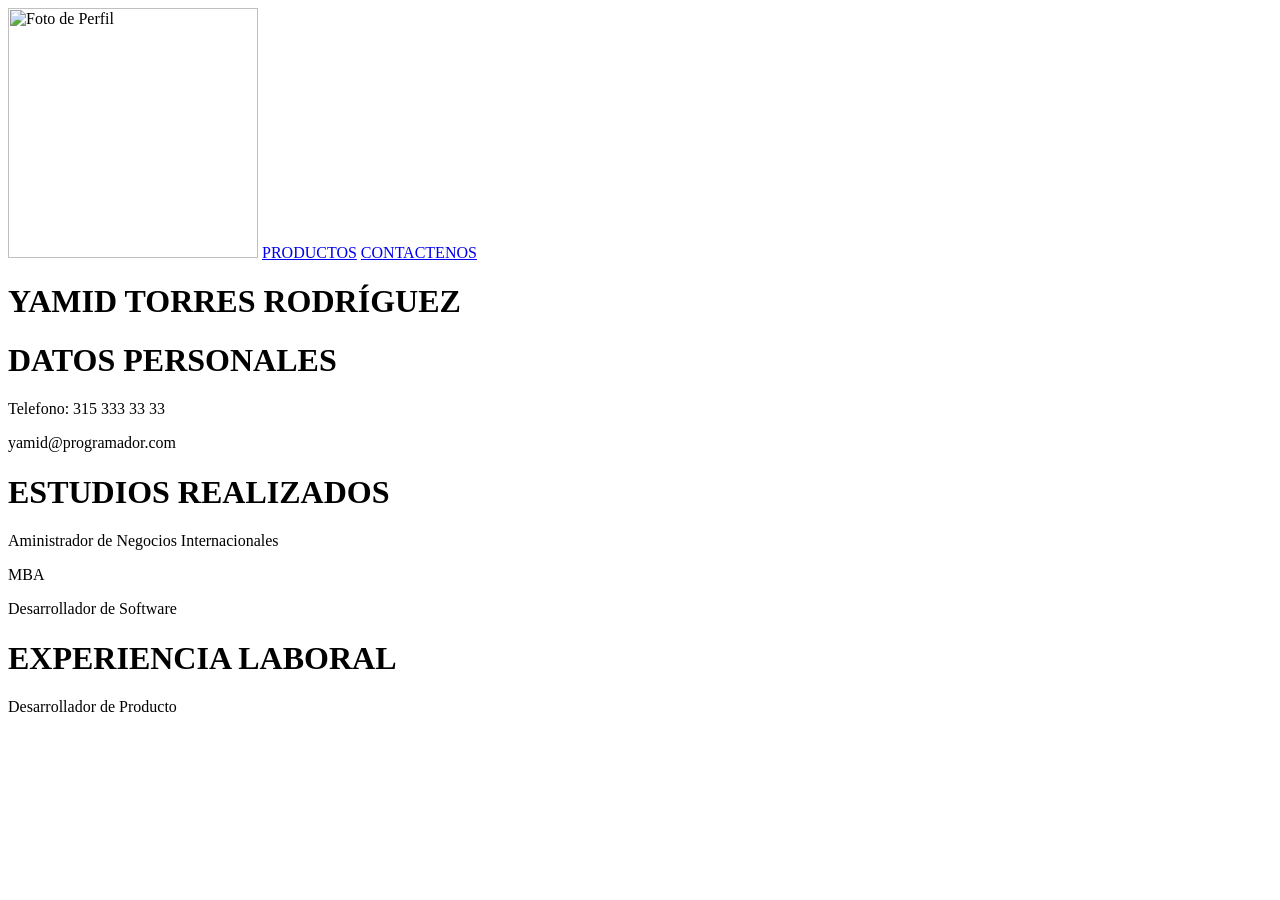
==== index.html @ 891e0f83 "Add files via upload" ====
<HTML></HTML>
<HEAD>
    <TITle>INICIO</TITle>
</HEAD>
<BODY>


    <img src="foto de perfil.png" alt="Foto de Perfil" height="250" width="250">

<a href="PRODUCTOS.HTML">PRODUCTOS</a>
<a href="CONTACTENOS.HTML">CONTACTENOS</a>

<h1>YAMID TORRES RODRÍGUEZ</h1>
<h1>DATOS PERSONALES</h1>
<P>Telefono: 315 333 33 33</P>
<p>yamid@programador.com </p>
<h1>ESTUDIOS REALIZADOS</h1>
<P>Aministrador de Negocios Internacionales</P>
<p>MBA</p>
<P>Desarrollador de Software</P>
<H1>EXPERIENCIA LABORAL</H1>
<P>Desarrollador de Producto</P>


</BODY>
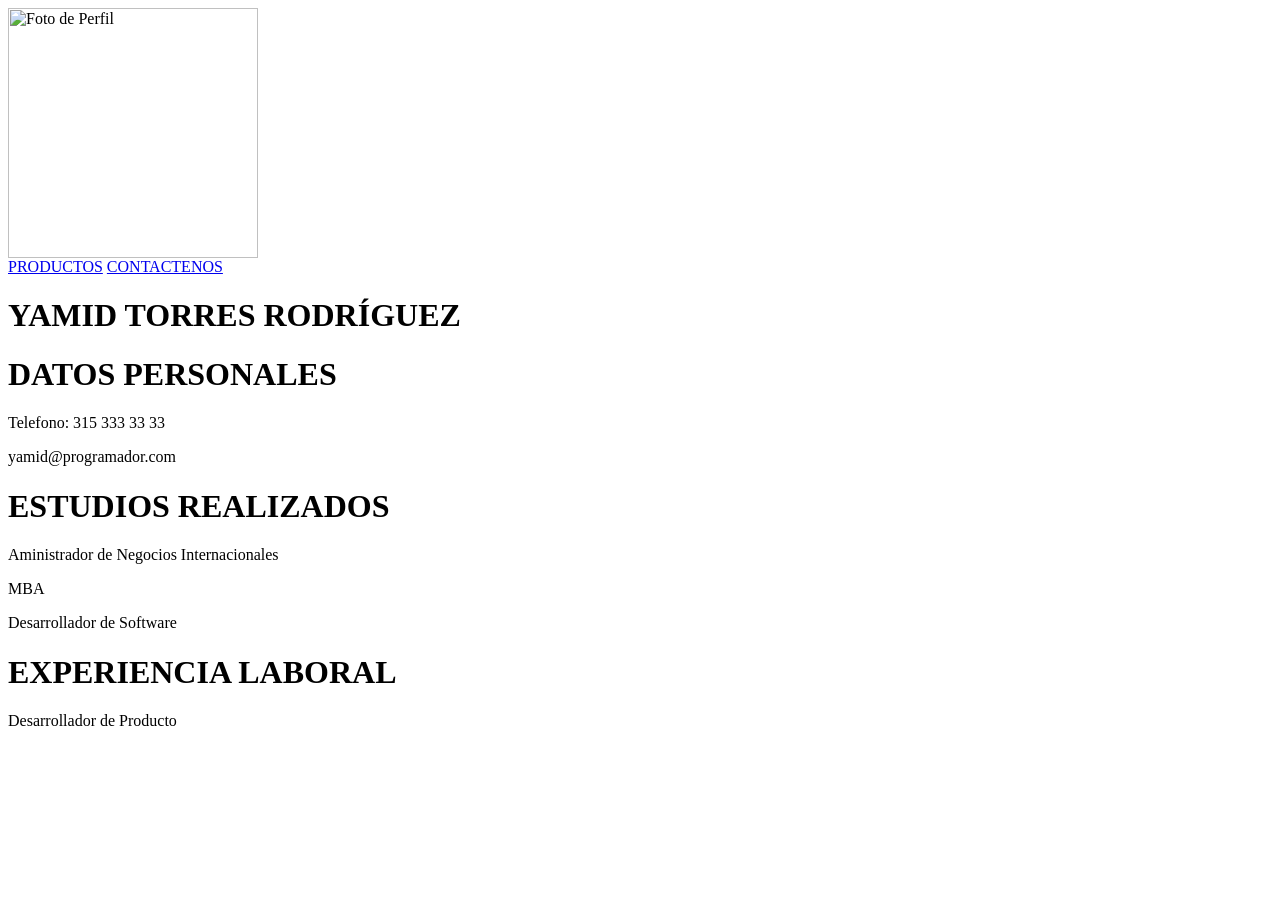
==== commit 412b0621: "Add files via upload" ====
--- a/index.html
+++ b/index.html
@@ -1,25 +1,36 @@
 <HTML></HTML>
 <HEAD>
     <TITle>INICIO</TITle>
+    <link rel="stylesheet" href="Estilos.css">
 </HEAD>
 <BODY>
 
-
     <img src="foto de perfil.png" alt="Foto de Perfil" height="250" width="250">
 
+<div class="contenedor">
+
+<div id="seccion1" class="item">
 <a href="PRODUCTOS.HTML">PRODUCTOS</a>
 <a href="CONTACTENOS.HTML">CONTACTENOS</a>
+</div>
 
-<h1>YAMID TORRES RODRÍGUEZ</h1>
-<h1>DATOS PERSONALES</h1>
+<div id="titulo" class="item">
+<h1 id="titulo1">YAMID TORRES RODRÍGUEZ</h1>
+</div>
+
+<div id="seccion2" class="item">
+
+<h1 class="titulossecundarios">DATOS PERSONALES</h1>
 <P>Telefono: 315 333 33 33</P>
 <p>yamid@programador.com </p>
-<h1>ESTUDIOS REALIZADOS</h1>
+<h1 class="titulossecundarios">ESTUDIOS REALIZADOS</h1>
 <P>Aministrador de Negocios Internacionales</P>
 <p>MBA</p>
 <P>Desarrollador de Software</P>
-<H1>EXPERIENCIA LABORAL</H1>
+<H1 class="titulossecundarios">EXPERIENCIA LABORAL</H1>
 <P>Desarrollador de Producto</P>
+</div>
 
+</div>
 
 </BODY>
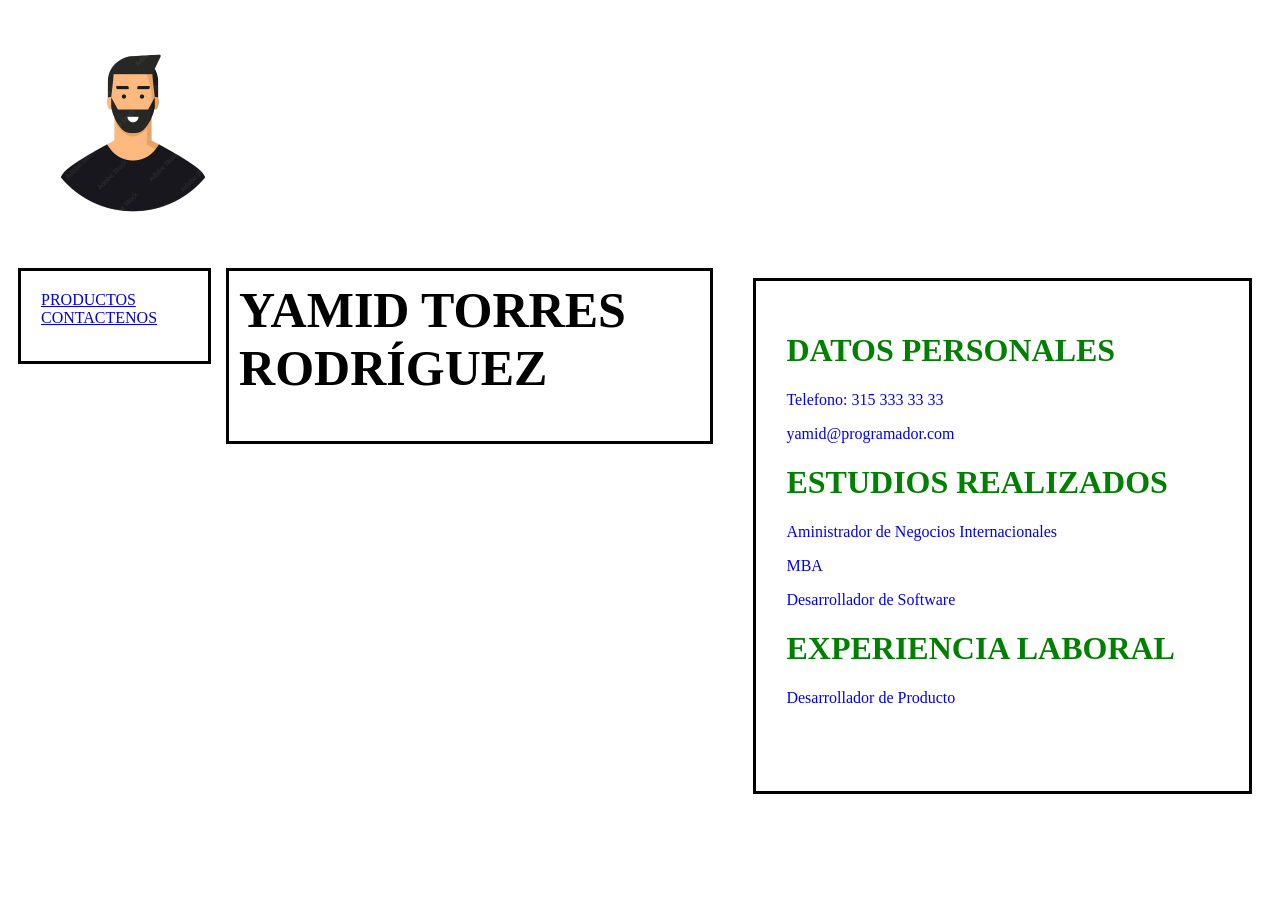
==== commit 54122dc9: "Add files via upload" ====
--- a/index.html
+++ b/index.html
@@ -1,7 +1,13 @@
 <HTML></HTML>
 <HEAD>
+
+    <meta charset="UTF-8">
+    <meta name="viewport" content="width=device-width, initial-scale=1.0">
+
+
     <TITle>INICIO</TITle>
     <link rel="stylesheet" href="Estilos.css">
+
 </HEAD>
 <BODY>
 
--- a/Estilos.css
+++ b/Estilos.css
@@ -0,0 +1,48 @@
+p {
+    color: blue;
+}
+h1 {
+    color: green;
+}
+#titulo1 {
+    color: black;
+font-size: 50;}
+
+.titulossecundarios {
+    font-family: cursive;
+}
+
+#seccion1 {width: 33%50;
+height: 50px;
+margin: 10px;
+padding: 20px;
+border: 3px solid black;
+margin-left:10 px;
+}
+
+#seccion2 {
+    width: 50%;
+    height: 450px;
+    margin: 20px;
+    padding: 30px;
+    border: 3px solid black;
+margin-left: 20px;
+}
+    
+    
+    #titulo1 {
+        width: 90%;
+        height: 150px;
+        margin: 10px;
+        padding: 10px;
+        border: 3px solid black;
+    margin-left: 5px;}
+        
+.contenedor 
+{display: flex;
+justify-content: space-around;}
+
+
+body {
+    background-image: url(foto de perfil.png);
+}
